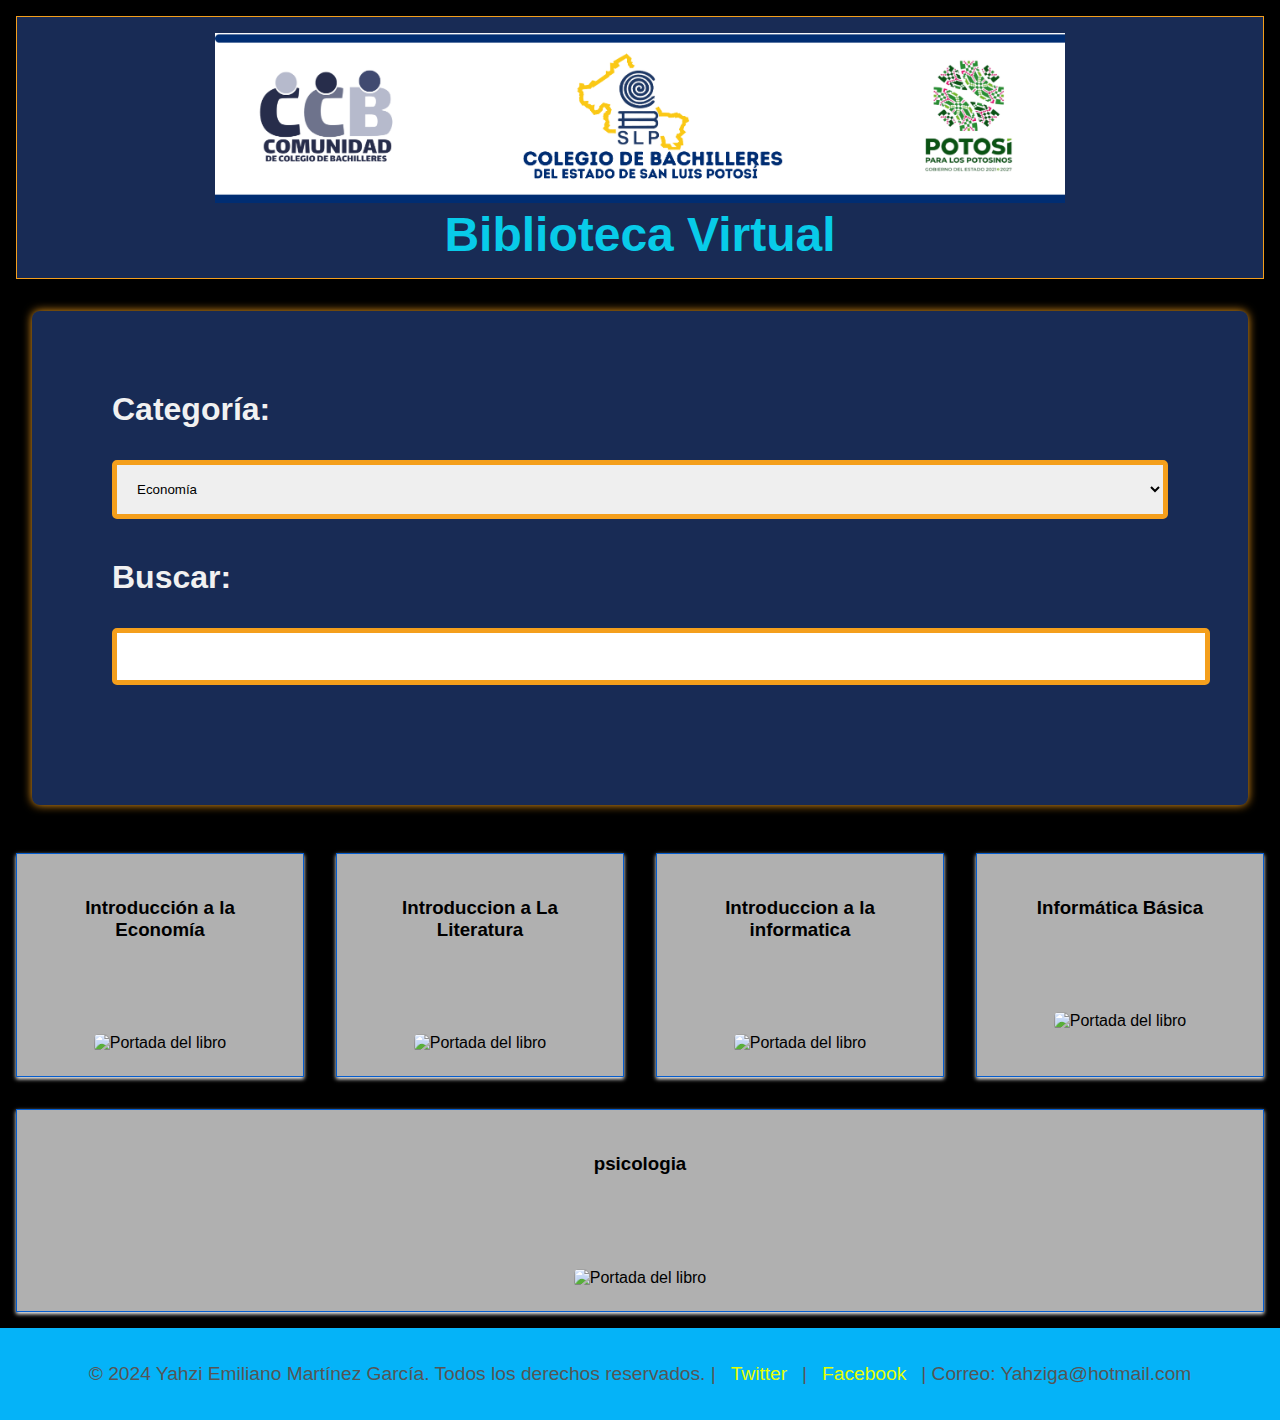
==== index.html @ 35d2b3e1 "Add files via upload" ====
<!DOCTYPE html>
<html lang="es">

<head>
    <meta charset="UTF-8">
    <meta name="viewport" content="width=device-width, initial-scale=1.0">
    <link rel="stylesheet" href="styles.css">
    <title>Biblioteca Virtual</title>
</head>

<body>
    <!-- Encabezado -->
    <div class="header">
        <a href="https://www.cbslp.edu.mx/" aria-label="Ir al sitio web de CBSLP">
            <img src="logo/logo.png" alt="Logo de la Biblioteca Virtual" class="logo">
        </a>
        <h1>Biblioteca Virtual</h1>
    </div>

    <!-- Filtros -->
    <div class="filters">
        <!-- Filtro por categoría -->
        <label for="category" aria-label="Selecciona una categoría">Categoría:</label>
        <select id="category" aria-label="Categoría">
            <option value="economia">Economía</option>
            <option value="novela">Novela</option>
            <option value="ensayo">Ensayo</option>
            <option value="ciencia">Ciencia</option>
            <option value="matematicas">Matemáticas</option>
            <option value="fisica">Física</option>
            <option value="historia">Historia</option>
            <option value="literatura">Literatura</option>
            <option value="filosofia">Filosofía</option>
            <option value="arte">Arte</option>
            <option value="tecnologia">Tecnología</option>
            <option value="idiomas">Idiomas</option>
            <option value="psicologia">Psicología</option>
            <!-- Agrega más categorías según tus necesidades -->
        </select>
        
        <!-- Filtro por búsqueda -->
        <label for="search" aria-label="Buscar libros">Buscar:</label>
        <input type="text" id="search" aria-label="Buscar libros por título o categoría">
    </div>

    <!-- Contenedor de libros -->
    <div class="container"></div>
  
    <footer>
        <p>&copy; 2024 Yahzi Emiliano Martínez García. Todos los derechos reservados. | 
            <a href="https://twitter.com/yahziemiliano1" target="_blank">Twitter</a> | 
            <a href="https://www.facebook.com/emilianoyahzi.garsiamartines" target="_blank">Facebook</a> | 
            Correo: Yahziga@hotmail.com</p>
    </footer>

    <!-- Script -->
    <script src="script.js" defer></script>
</body>

</html>
---- styles.css ----
body {
    font-family: 'Arial', sans-serif;
    margin: 0;
    padding: 0;
    background: #000000;
}

.header {
    background-color: #182b55;
    color: #06e2ffe1;
    padding: 1em;
    margin: 1em;
    border: 1px solid #f49f1c;
    text-align: center;
}

.header h1 {
    font-size: 2em;
    margin: 0;
}

@media screen and (min-width: 1080px) {
    .header h1 {
        font-size: 3em;
    }
}

@media screen and (min-width: 1920px) {
    .header h1 {
        font-size: 4em;
    }
}

.header img {
    max-width: 70%;
    height: auto;
}

.filters {
    background-color: #182b55;
    padding: 5em;
    margin: 2em;
    border-radius: 8px;
    box-shadow: 0 0 10px #f49f1c;
}

label {
    display: block;
    margin-bottom: 1em;
    font-weight: bold;
    font-size: 2em; /* Tamaño de fuente aumentado */
    color: #f1f1f1; /* Cambio de color a amarillo */
}

select, input {
    width: 100%;
    padding: 1.2em;
    margin-bottom: 3em;
    border: 5px solid #f49f1c;
    border-radius: 5px;
}

.container {
    display: flex;
    flex-wrap: wrap;
    justify-content: space-around;
}

.book {
    flex: 1 0 200px;
    margin: 1em;
    padding: 1.5em;
    background-color: #ffffffb0;
    border: 1px solid rgb(5, 93, 207);
    border-radius: 5ensayopx;
    box-shadow: 0 2px 4px rgb(255, 255, 255);
    text-align: center;
    transition: transform 0.3s ease-in-out;
}

.book:hover {
    transform: scale(1.05);
}

.book h3 {
    margin-bottom: 5em;
    color: #000000;
}

.book img {
    max-width: 90%;
    height: auto;
    cursor: pointer;
    border-radius: 5px;
}
a {
    color: #f49f1c;
    text-decoration: none;
}

a:hover {
    text-decoration: underline;
}
footer {
    background-color: #05b3f8; /* Color de fondo gris claro */
    padding: 1em; /* Espaciado interno */
    text-align: center;
    color: #555; /* Color del texto gris oscuro */
}

footer p {
    font-size: 1.2em; /* Tamaño de letra más pequeño */
    margin: 0.5; /* Elimina el margen superior e inferior del párrafo */
}

/* Estilos para los enlaces de redes sociales y contacto */
footer a {
    color: #e5ff00; /* Color del enlace azul */
    text-decoration: none; /* Elimina el subrayado predeterminado */
    margin: 0.5em; /* Añade un pequeño espacio entre enlaces */
}

footer a:hover {
    text-decoration: underline; /* Subrayado al pasar el ratón sobre el enlace */
}
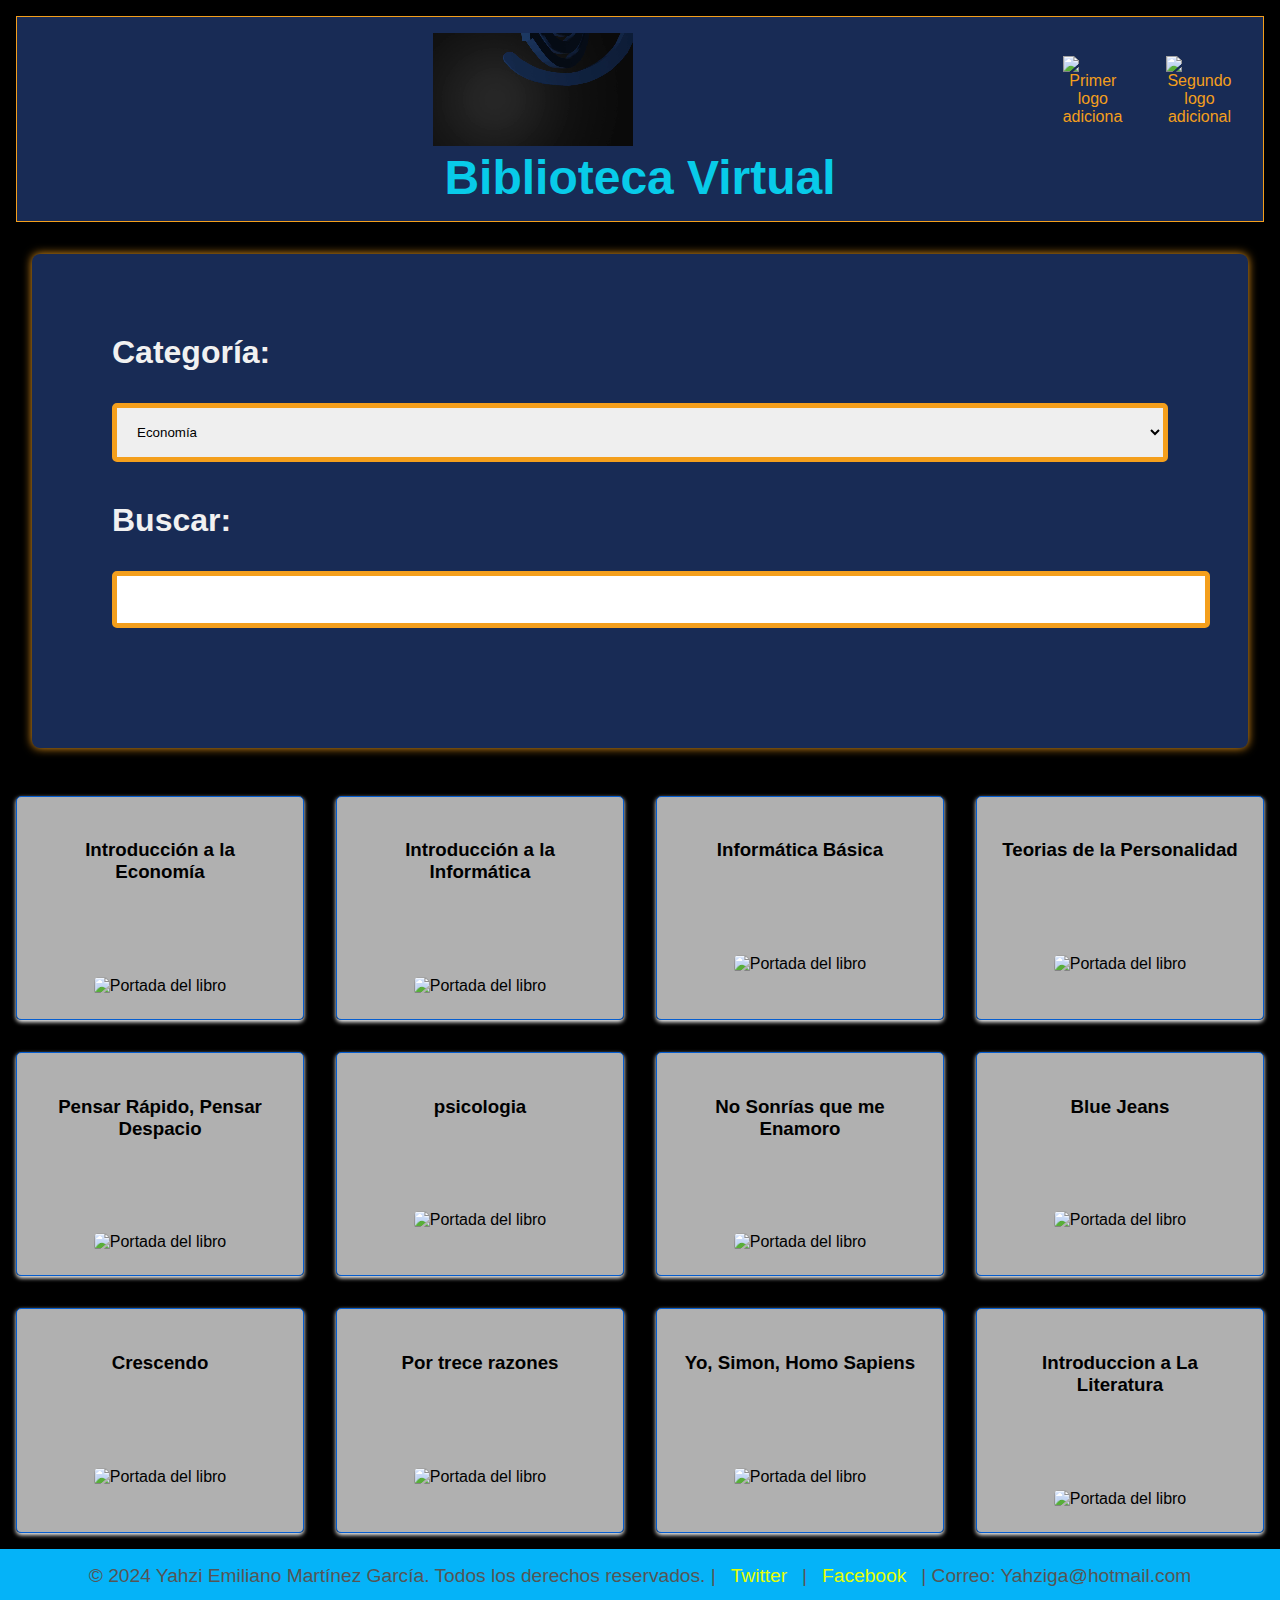
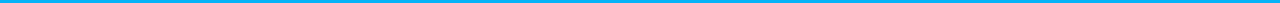
==== commit 7aa7fa40: "GIT ADD." ====
--- a/index.html
+++ b/index.html
@@ -1,19 +1,30 @@
 <!DOCTYPE html>
 <html lang="es">
-
 <head>
     <meta charset="UTF-8">
     <meta name="viewport" content="width=device-width, initial-scale=1.0">
     <link rel="stylesheet" href="styles.css">
     <title>Biblioteca Virtual</title>
 </head>
-
 <body>
     <!-- Encabezado -->
     <div class="header">
-        <a href="https://www.cbslp.edu.mx/" aria-label="Ir al sitio web de CBSLP">
-            <img src="logo/logo.png" alt="Logo de la Biblioteca Virtual" class="logo">
-        </a>
+        <div class="header-content">
+            <a href="https://www.cbslp.edu.mx/" aria-label="Ir al sitio web de CBSLP">
+                <!-- Video para el logo principal -->
+                <video class="logo" autoplay loop muted>
+                    <source src="1.mp4" type="video/mp4">
+                    Tu navegador no soporta la etiqueta de video.
+                </video>
+            </a>
+            <!-- Logos adicionales -->
+            <a href="#link1" aria-label="Primer logo adicional">
+                <img src="logo/Return.jpg" alt="Primer logo adicional" class="logo-img">
+            </a>
+            <a href="#link2" aria-label="Segundo logo adicional">
+                <img src="logo/COBA.png" alt="Segundo logo adicional" class="logo-img">
+            </a>
+        </div>
         <h1>Biblioteca Virtual</h1>
     </div>
 
--- a/styles.css
+++ b/styles.css
@@ -31,6 +31,18 @@
     }
 }
 
+.header-content {
+    display: flex; /* Usamos flexbox para alinear el video y los logos */
+    justify-content: center; /* Para centrar el contenido horizontalmente */
+    gap: 1em; /* Espacio entre elementos */
+    align-items: center; /* Alineación vertical */
+}
+
+.header video, .header-img {
+    max-width: 20%; /* Ajusta el ancho para que haya espacio para todos los elementos */
+    height: auto; /* Mantiene la proporción de aspecto */
+}
+
 .header img {
     max-width: 70%;
     height: auto;
@@ -48,8 +60,8 @@
     display: block;
     margin-bottom: 1em;
     font-weight: bold;
-    font-size: 2em; /* Tamaño de fuente aumentado */
-    color: #f1f1f1; /* Cambio de color a amarillo */
+    font-size: 2em;
+    color: #f1f1f1;
 }
 
 select, input {
@@ -71,11 +83,10 @@
     margin: 1em;
     padding: 1.5em;
     background-color: #ffffffb0;
+    border-radius: 5px;
     border: 1px solid rgb(5, 93, 207);
-    border-radius: 5ensayopx;
     box-shadow: 0 2px 4px rgb(255, 255, 255);
     text-align: center;
-    transition: transform 0.3s ease-in-out;
 }
 
 .book:hover {
@@ -93,6 +104,7 @@
     cursor: pointer;
     border-radius: 5px;
 }
+
 a {
     color: #f49f1c;
     text-decoration: none;
@@ -101,25 +113,25 @@
 a:hover {
     text-decoration: underline;
 }
+
 footer {
-    background-color: #05b3f8; /* Color de fondo gris claro */
-    padding: 1em; /* Espaciado interno */
+    background-color: #05b3f8;
+    padding: 1em;
     text-align: center;
-    color: #555; /* Color del texto gris oscuro */
+    color: #555;
 }
 
 footer p {
-    font-size: 1.2em; /* Tamaño de letra más pequeño */
-    margin: 0.5; /* Elimina el margen superior e inferior del párrafo */
+    font-size: 1.2em;
+    margin: 0;
 }
 
-/* Estilos para los enlaces de redes sociales y contacto */
 footer a {
-    color: #e5ff00; /* Color del enlace azul */
-    text-decoration: none; /* Elimina el subrayado predeterminado */
-    margin: 0.5em; /* Añade un pequeño espacio entre enlaces */
+    color: #e5ff00;
+    text-decoration: none;
+    margin: 0.5em;
 }
 
 footer a:hover {
-    text-decoration: underline; /* Subrayado al pasar el ratón sobre el enlace */
-}+    text-decoration: underline;
+}
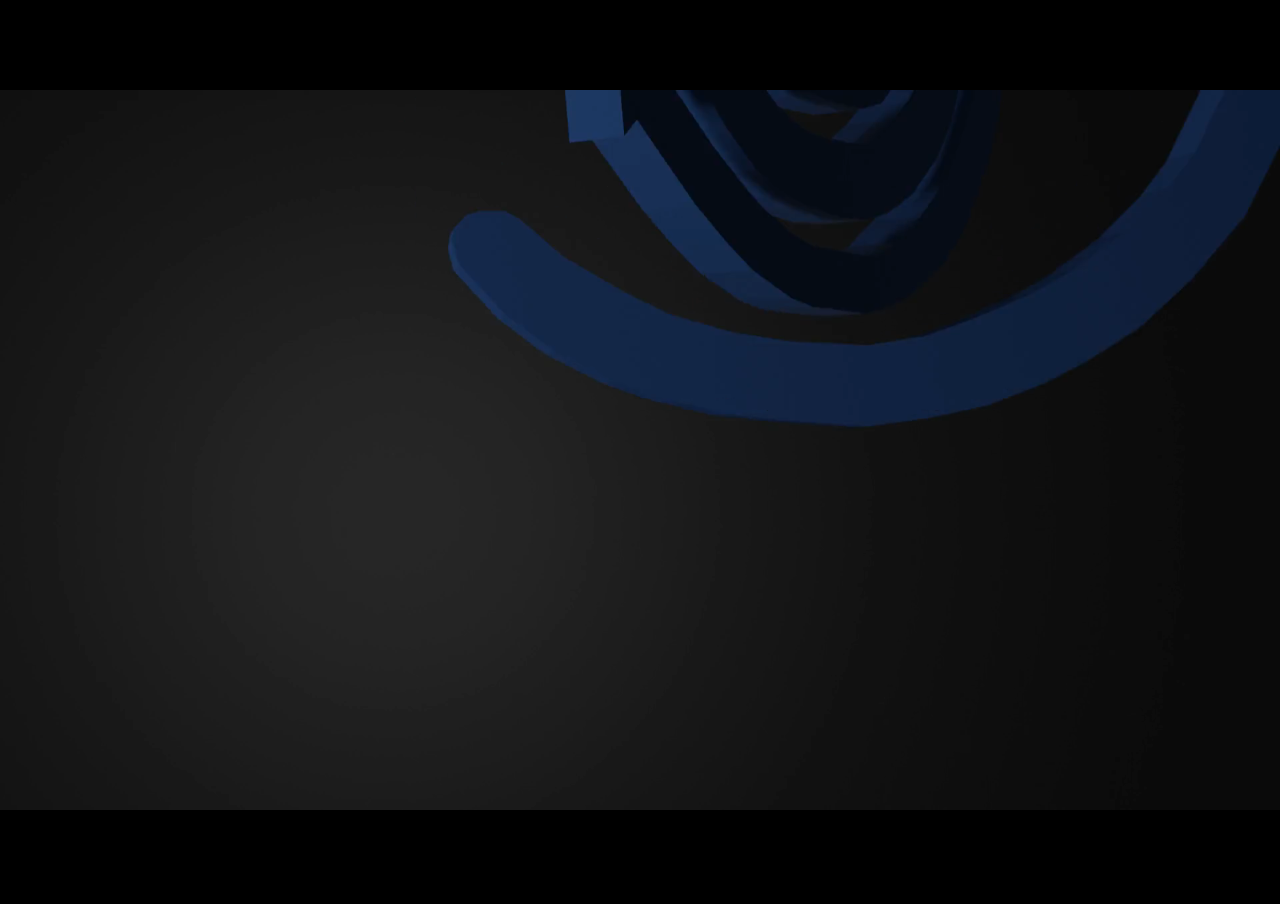
==== commit f390dfbb: "Add files via upload" ====
--- a/index.html
+++ b/index.html
@@ -3,69 +3,34 @@
 <head>
     <meta charset="UTF-8">
     <meta name="viewport" content="width=device-width, initial-scale=1.0">
-    <link rel="stylesheet" href="styles.css">
-    <title>Biblioteca Virtual</title>
+    <title>Bienvenido</title>
+    <style>
+        body, html {
+            background: rgb(0, 0, 0);
+            height: 100%;
+            margin: 0;
+            overflow: hidden;
+        }
+
+        video {
+            width: 100%;
+            height: 100%;
+        }
+    </style>
 </head>
 <body>
-    <!-- Encabezado -->
-    <div class="header">
-        <div class="header-content">
-            <a href="https://www.cbslp.edu.mx/" aria-label="Ir al sitio web de CBSLP">
-                <!-- Video para el logo principal -->
-                <video class="logo" autoplay loop muted>
-                    <source src="1.mp4" type="video/mp4">
-                    Tu navegador no soporta la etiqueta de video.
-                </video>
-            </a>
-            <!-- Logos adicionales -->
-            <a href="#link1" aria-label="Primer logo adicional">
-                <img src="logo/Return.jpg" alt="Primer logo adicional" class="logo-img">
-            </a>
-            <a href="#link2" aria-label="Segundo logo adicional">
-                <img src="logo/COBA.png" alt="Segundo logo adicional" class="logo-img">
-            </a>
-        </div>
-        <h1>Biblioteca Virtual</h1>
-    </div>
+    <!-- Video de inicio -->
+    <video id="videoInicio" autoplay muted>
+        <source src="1.mp4" type="video/mp4">
+        Tu navegador no soporta el elemento de video.
+    </video>
 
-    <!-- Filtros -->
-    <div class="filters">
-        <!-- Filtro por categoría -->
-        <label for="category" aria-label="Selecciona una categoría">Categoría:</label>
-        <select id="category" aria-label="Categoría">
-            <option value="economia">Economía</option>
-            <option value="novela">Novela</option>
-            <option value="ensayo">Ensayo</option>
-            <option value="ciencia">Ciencia</option>
-            <option value="matematicas">Matemáticas</option>
-            <option value="fisica">Física</option>
-            <option value="historia">Historia</option>
-            <option value="literatura">Literatura</option>
-            <option value="filosofia">Filosofía</option>
-            <option value="arte">Arte</option>
-            <option value="tecnologia">Tecnología</option>
-            <option value="idiomas">Idiomas</option>
-            <option value="psicologia">Psicología</option>
-            <!-- Agrega más categorías según tus necesidades -->
-        </select>
-        
-        <!-- Filtro por búsqueda -->
-        <label for="search" aria-label="Buscar libros">Buscar:</label>
-        <input type="text" id="search" aria-label="Buscar libros por título o categoría">
-    </div>
-
-    <!-- Contenedor de libros -->
-    <div class="container"></div>
-  
-    <footer>
-        <p>&copy; 2024 Yahzi Emiliano Martínez García. Todos los derechos reservados. | 
-            <a href="https://twitter.com/yahziemiliano1" target="_blank">Twitter</a> | 
-            <a href="https://www.facebook.com/emilianoyahzi.garsiamartines" target="_blank">Facebook</a> | 
-            Correo: Yahziga@hotmail.com</p>
-    </footer>
-
-    <!-- Script -->
-    <script src="script.js" defer></script>
+    <script>
+        // JavaScript para redirigir después de reproducir el video
+        document.getElementById('videoInicio').addEventListener('ended', function() {
+            // Cambia 'https://yahzi.000webhostapp.com/Gl/index.html' por la URL de tu página principal
+            window.location.href = 'https://yahziem.github.io/Biblioteca-COBACH/';
+        });
+    </script>
 </body>
-
-</html>+</html>
